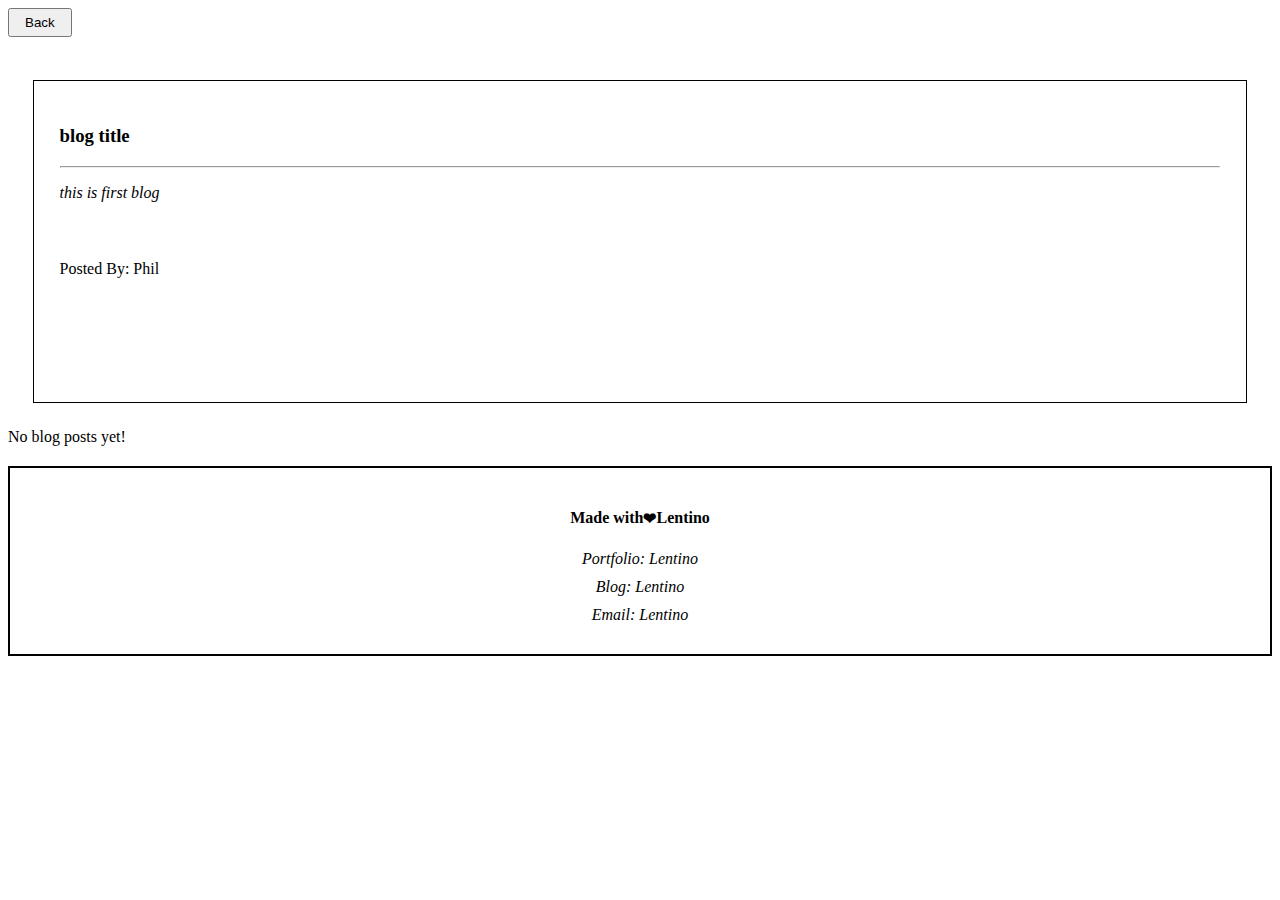
==== blog.html @ eb5b7e8c "fixed funtionality bugs" ====
<!DOCTYPE html>
<html lang="en">
<head>
    <meta charset="UTF-8">
    <meta name="viewport" content="width=device-width, initial-scale=1.0">
    <title>Document</title>
    <link rel="stylesheet" href="./assets/css/blog.css">

    <link rel="stylesheet" href="./assets/css/styles.css">
</head>
<body>
    <header>
      <nav>
        <button aria-label="Go back">Back</button>
      </nav>
       <img id="theme" src="https://static-00.iconduck.com/assets.00/sun-symbol-emoji-1024x1024-ys649vi7.png" 
        data-sun="https://static-00.iconduck.com/assets.00/sun-symbol-emoji-1024x1024-ys649vi7.png"
        data-moon="https://upload.wikimedia.org/wikipedia/commons/thumb/e/ee/Weather_icon_-_full_moon.svg/1200px-Weather_icon_-_full_moon.svg.png"   
        data-status="sun"  
        alt="">
       </header>

       <main>
        <section>
            <article>
                 <h3>blog title</h3>
                 <hr>
                 <p class="sentence">this is first blog</p>

                 <p>Posted By: <span>Phil</span></p>
            </article>
        </section>
       </main>

       <footer>
              <h4>Made with <span> &#10084 </span> Lentino</h4>

              <p>Portfolio: <span>Lentino</span></p>
              <p>Blog: <span>Lentino</span></p>
              <p>Email: <span>Lentino</span></p>
       </footer>
    
     <script src="./assets/js/blog.js"></script>
       <!-- logic.js - for theme to switch from dark to light or vice versa. Reference 04-Web-APIs/01-Activities/11-Ins_Event-Listener/index.html -->
    <script src="./assets/js/logic.js"></script>
</body>
</html>
---- assets/css/blog.css ----
main article{
  margin: 2%;
  padding: 2%;
}


main article{
  height: 30vh;
  border: 1px solid black;
   margin:2%;
}

.sentence{
  font-style: italic;
  margin-bottom: 5%;
}

footer{
  border: 2px solid black;
  padding: 20px;
  margin-top: 20px;
}

footer h4{
  display: flex;
  width: 100%;
  justify-content: center;
}

footer p{
  font-style: italic;
  margin: 10px 0;
  text-align: center;
}

header button {
  margin-right: auto;
  padding: 5px 15px;
  cursor: pointer;
}
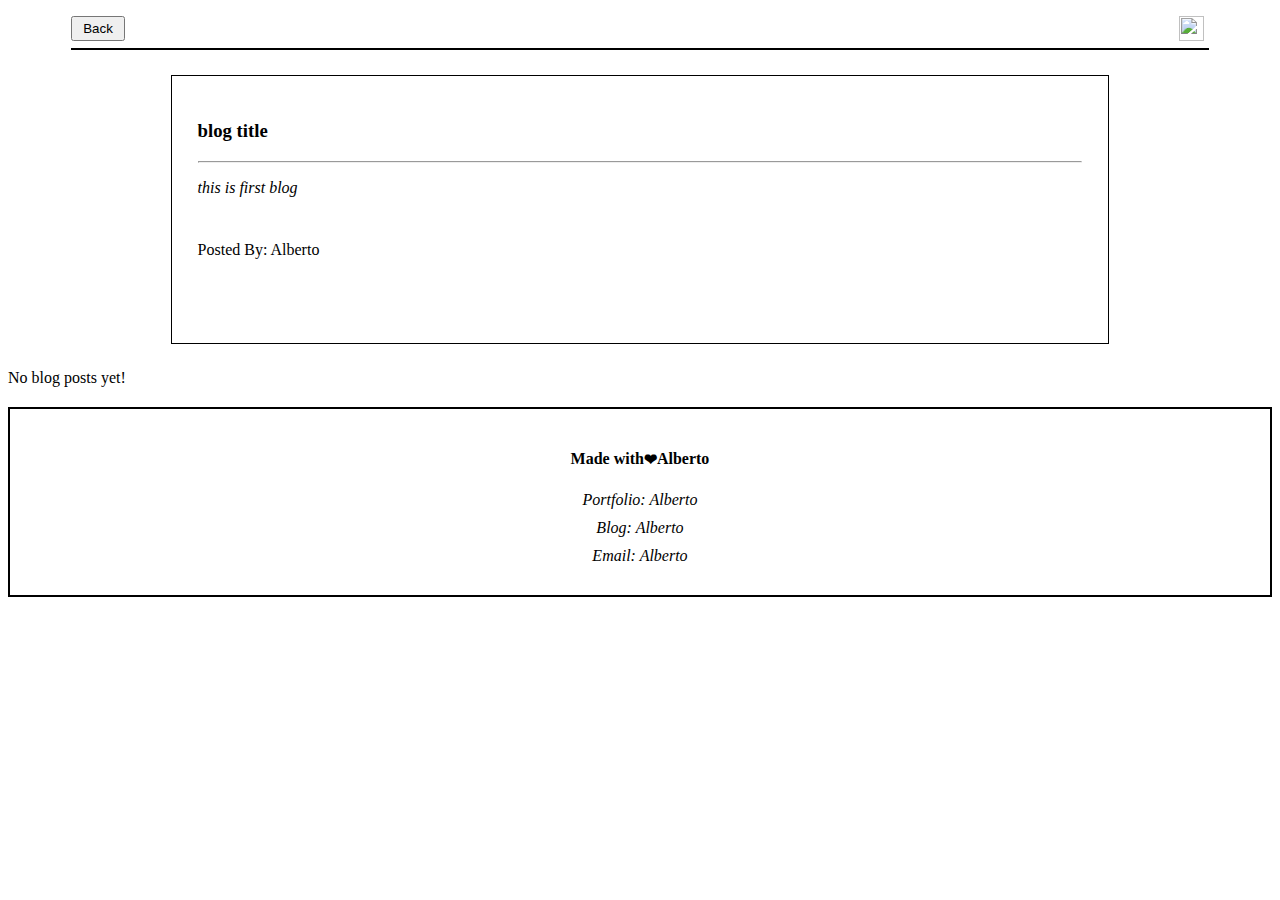
==== commit d7d7061e: "updated css" ====
--- a/blog.html
+++ b/blog.html
@@ -27,17 +27,17 @@
                  <hr>
                  <p class="sentence">this is first blog</p>
 
-                 <p>Posted By: <span>Phil</span></p>
+                 <p>Posted By: <span>Alberto</span></p>
             </article>
         </section>
        </main>
 
        <footer>
-              <h4>Made with <span> &#10084 </span> Lentino</h4>
+              <h4>Made with <span> &#10084 </span> Alberto</h4>
 
-              <p>Portfolio: <span>Lentino</span></p>
-              <p>Blog: <span>Lentino</span></p>
-              <p>Email: <span>Lentino</span></p>
+              <p>Portfolio: <span>Alberto</span></p>
+              <p>Blog: <span>Alberto</span></p>
+              <p>Email: <span>Alberto</span></p>
        </footer>
     
      <script src="./assets/js/blog.js"></script>
--- a/assets/css/blog.css
+++ b/assets/css/blog.css
@@ -1,13 +1,17 @@
 main article{
   margin: 2%;
   padding: 2%;
+  width: 70%;
+  margin-left: auto;
+  margin-right: auto;
+  height: 24vh;
+  border: 1px solid black;
 }
 
-
-main article{
-  height: 30vh;
-  border: 1px solid black;
-   margin:2%;
+@media screen and (max-width: 768px) {
+  main article {
+    width: 90%;
+  }
 }
 
 .sentence{
@@ -33,8 +37,28 @@
   text-align: center;
 }
 
+header {
+  display: flex;
+  justify-content: space-between;
+  align-items: center;
+  height: 40px;
+  width: 90%;
+  margin: 0 auto;
+  border-bottom: 2px solid black;
+  margin-bottom: 0.5%;
+}
+
+#theme {
+  height: 25px;
+  width: 25px;
+  margin: 5px;
+  cursor: pointer;
+  object-fit: contain;
+}
+
 header button {
   margin-right: auto;
-  padding: 5px 15px;
+  padding: 3px 10px;
   cursor: pointer;
+  height: 25px;
 }